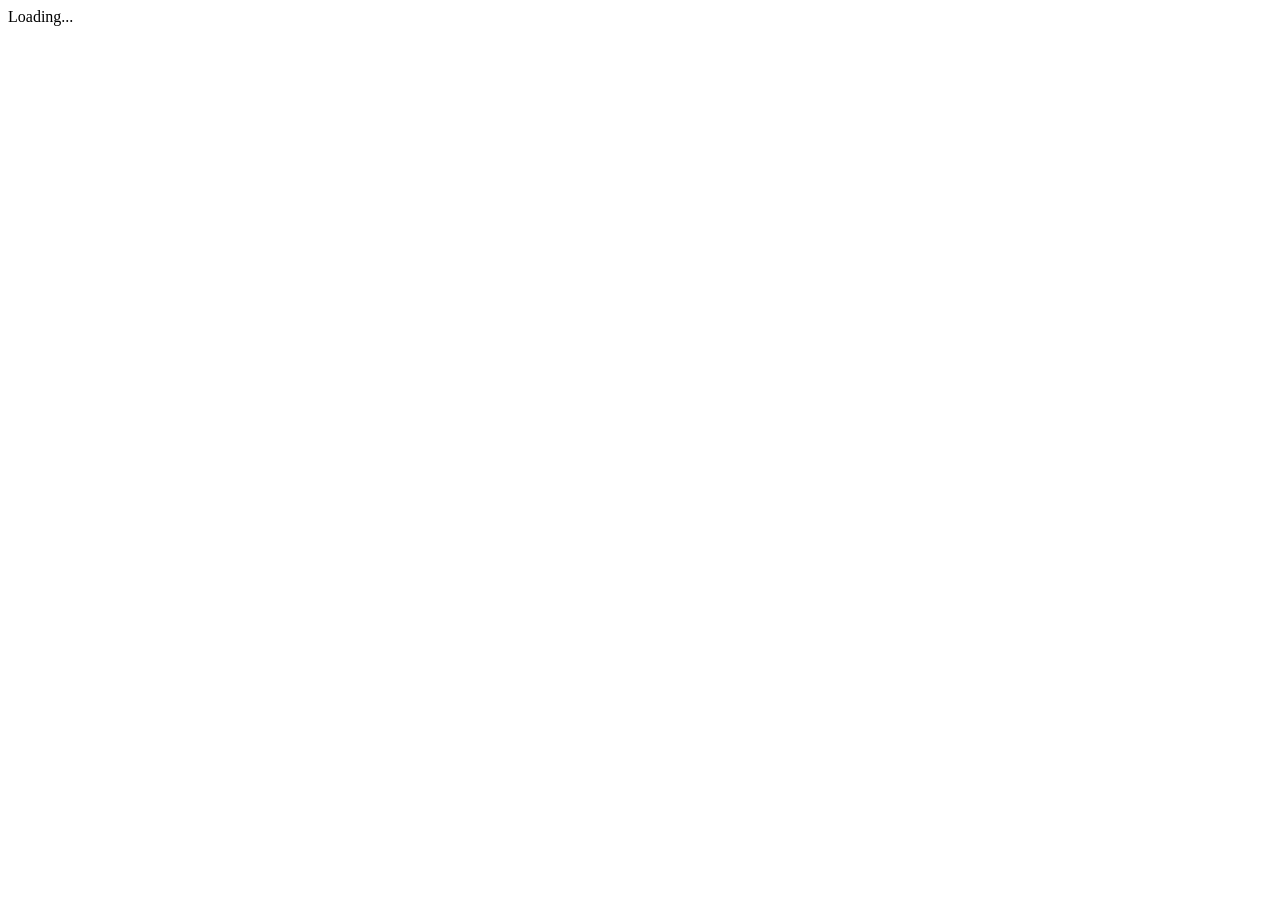
==== index.html @ 559d3e74 "test" ====
<html>
  <head>
    <base href="/">

    <title>Angular 2 Portfolio</title>
    <meta charset="UTF-8">
    <meta name="viewport" content="width=device-width, initial-scale=1">
    <link rel="stylesheet" href="node_modules/bootstrap/dist/css/bootstrap.min.css">
    <link rel="stylesheet" href="styles.css">
    <!-- 1. Load libraries -->
     <!-- Polyfill(s) for older browsers -->
    <script src="node_modules/jquery/dist/jquery.min.js"></script>
    <script src="node_modules/bootstrap/dist/js/bootstrap.min.js"></script>
    <script src="node_modules/core-js/client/shim.min.js"></script>
    <script src="node_modules/zone.js/dist/zone.js"></script>
    <script src="node_modules/reflect-metadata/Reflect.js"></script>
    <script src="node_modules/systemjs/dist/system.src.js"></script>
    <!-- 2. Configure SystemJS -->
    <script src="systemjs.config.js"></script>
    <script>
      System.import('app').catch(function(err){ console.error(err); });
    </script>
  </head>
  <!-- 3. Display the application -->
  <body>
    <my-app>Loading...</my-app>
  </body>
</html>
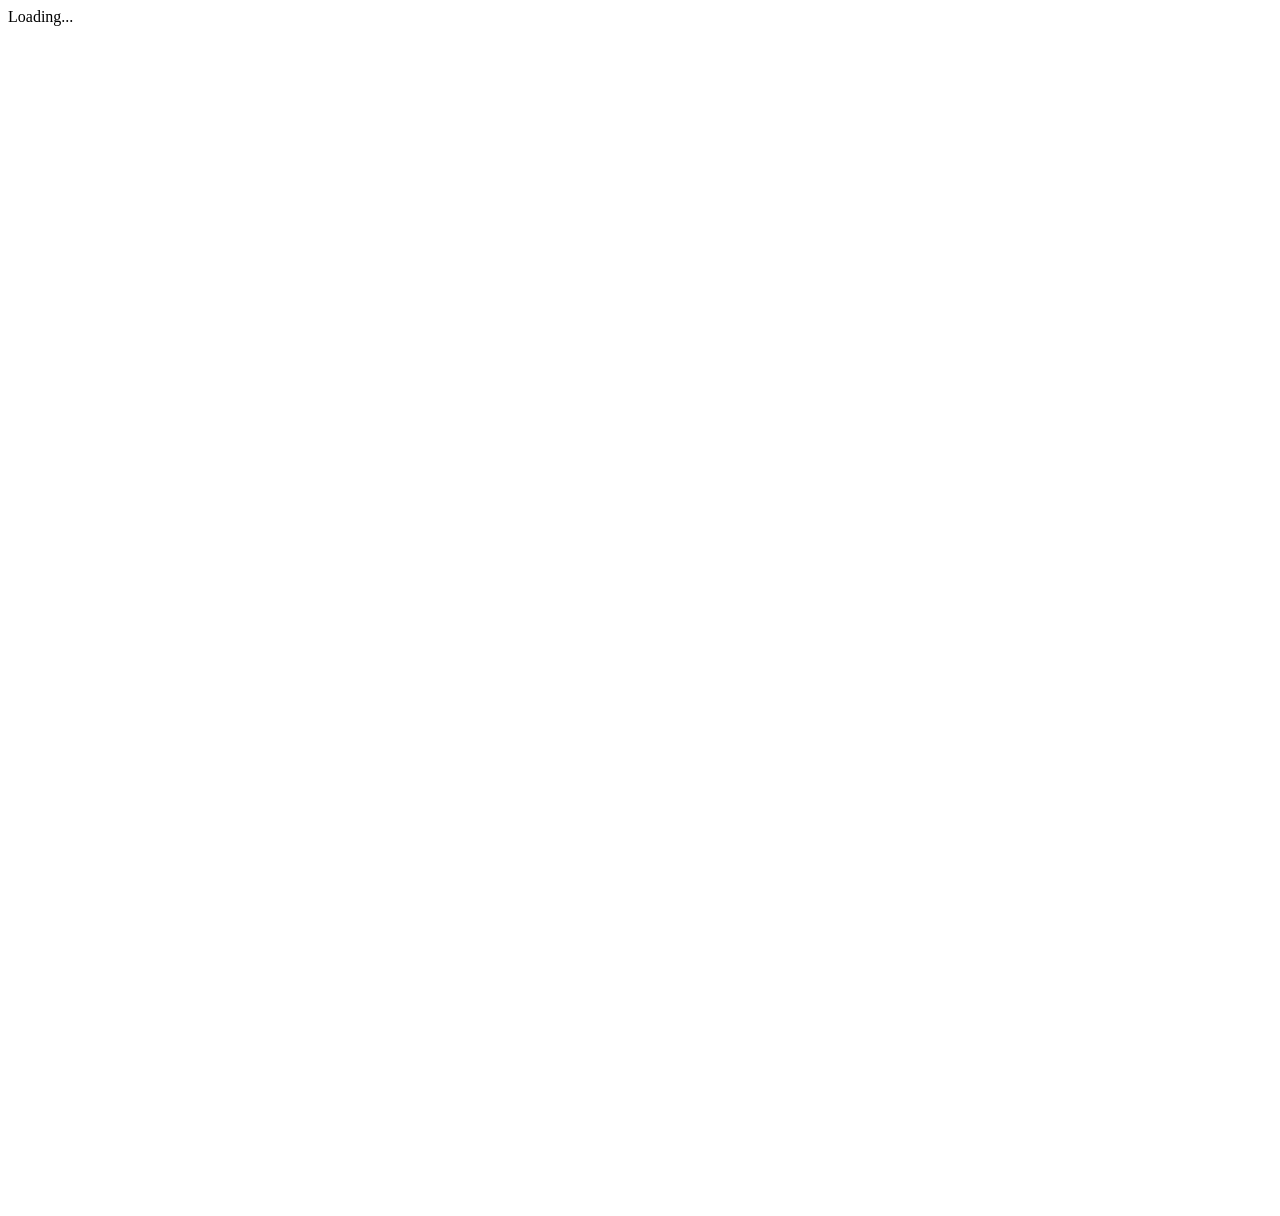
==== commit e36b78e6: "routing" ====
--- a/index.html
+++ b/index.html
@@ -1,11 +1,12 @@
 <html>
   <head>
     <base href="/">
-
     <title>Angular 2 Portfolio</title>
     <meta charset="UTF-8">
     <meta name="viewport" content="width=device-width, initial-scale=1">
     <link rel="stylesheet" href="node_modules/bootstrap/dist/css/bootstrap.min.css">
+	
+    <link rel="stylesheet" href="album.css">
     <link rel="stylesheet" href="styles.css">
     <!-- 1. Load libraries -->
      <!-- Polyfill(s) for older browsers -->
--- a/album.css
+++ b/album.css
@@ -0,0 +1,58 @@
+body {
+  min-height: 75rem; /* Can be removed; just added for demo purposes */
+}
+
+.navbar {
+  margin-bottom: 0;
+}
+
+.jumbotron {
+  padding-top: 6rem;
+  padding-bottom: 6rem;
+  margin-bottom: 0;
+  background-color: #fff;
+}
+
+.jumbotron p:last-child {
+  margin-bottom: 0;
+}
+
+.jumbotron-heading {
+  font-weight: 300;
+}
+
+.jumbotron .container {
+  max-width: 40rem;
+}
+
+.album {
+  min-height: 50rem; /* Can be removed; just added for demo purposes */
+  padding-top: 3rem;
+  padding-bottom: 3rem;
+  background-color: #f7f7f7;
+}
+
+.card {
+  float: left;
+  width: 33.333%;
+  padding: .75rem;
+  margin-bottom: 2rem;
+  border: 0;
+}
+
+.card > img {
+  margin-bottom: .75rem;
+}
+
+.card-text {
+  font-size: 85%;
+}
+
+footer {
+  padding-top: 3rem;
+  padding-bottom: 3rem;
+}
+
+footer p {
+  margin-bottom: .25rem;
+}
--- a/styles.css
+++ b/styles.css
@@ -0,0 +1,46 @@
+body {
+  background-color: white;
+  color: black;
+}
+
+
+.navbar-wrapper {
+  position: absolute;
+  top: 0;
+  right: 0;
+  left: 0;
+  z-index: 20;
+}
+
+.navbar-wrapper > .container {
+  padding-right: 0;
+  padding-left: 0;
+}
+.navbar-wrapper .navbar {
+  padding-right: 15px;
+  padding-left: 15px;
+}
+.navbar-wrapper .navbar .container {
+  width: auto;
+}
+.navbar-inverse .navbar-nav>li.active {
+    color: #ffffff;
+	background: #000;
+}
+
+@media (min-width: 768px) {
+  .navbar-wrapper {
+    margin-top: 20px;
+  }
+  .navbar-wrapper .container {
+    padding-right: 15px;
+    padding-left: 15px;
+  }
+  .navbar-wrapper .navbar {
+    padding-right: 0;
+    padding-left: 0;
+  }
+  .navbar-wrapper .navbar {
+    border-radius: 4px;
+  }
+}
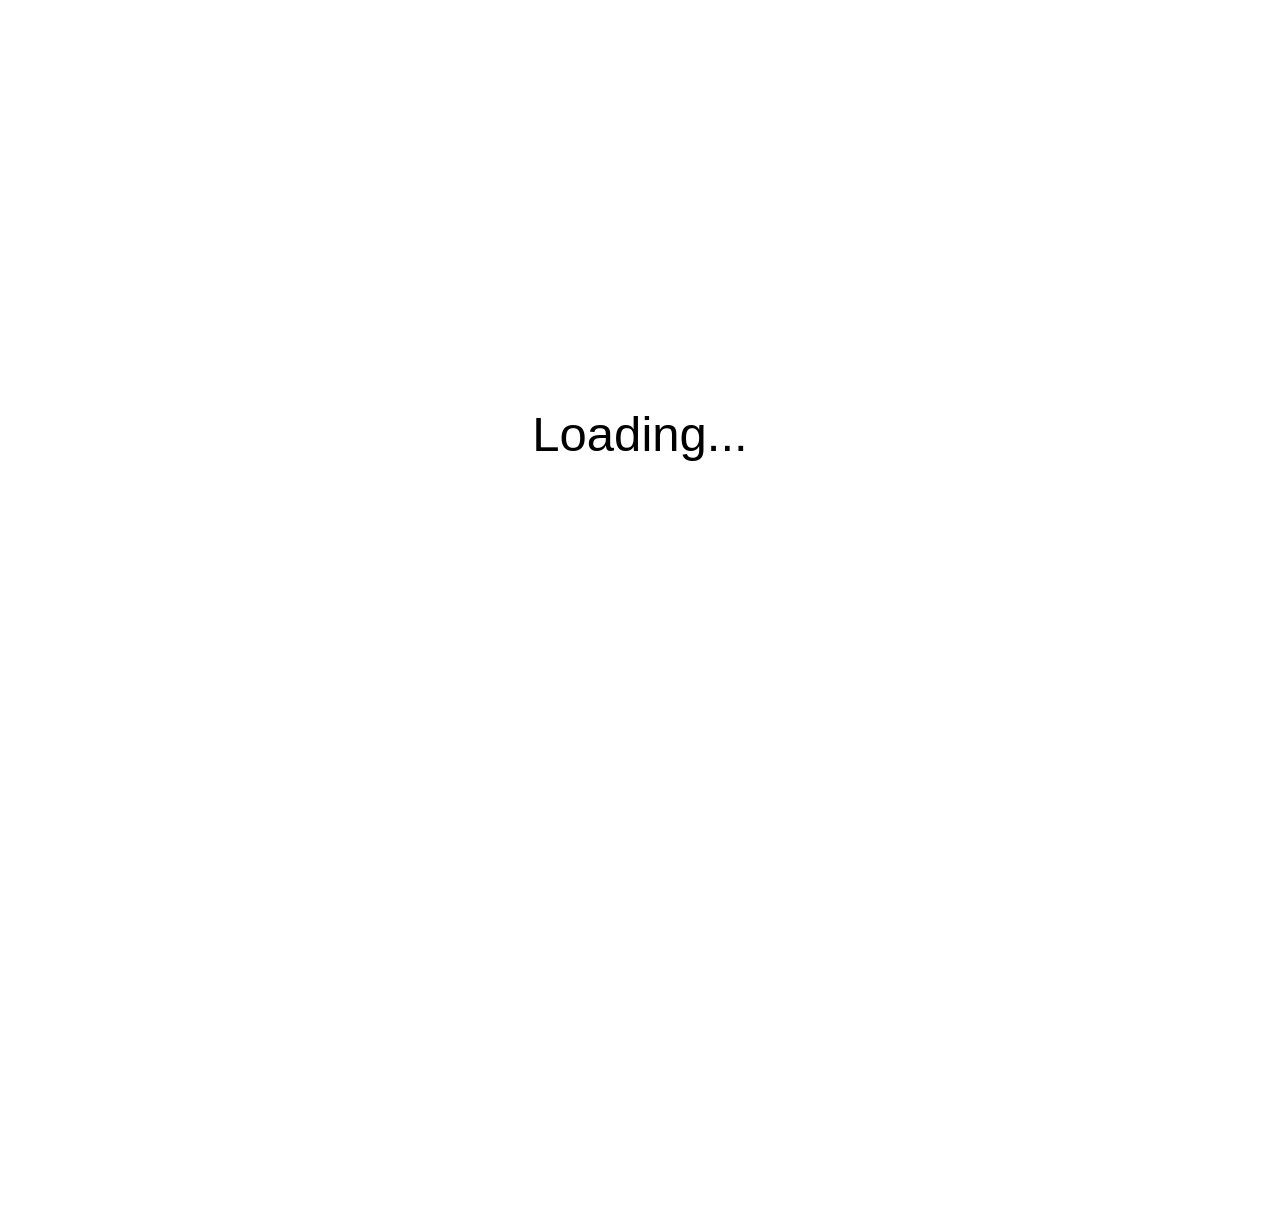
==== commit 82d5df6d: "design portfolio" ====
--- a/index.html
+++ b/index.html
@@ -3,10 +3,9 @@
     <base href="/">
     <title>Angular 2 Portfolio</title>
     <meta charset="UTF-8">
+	<link rel="icon" href="favicon.ico" type="image/x-icon">
     <meta name="viewport" content="width=device-width, initial-scale=1">
     <link rel="stylesheet" href="node_modules/bootstrap/dist/css/bootstrap.min.css">
-	
-    <link rel="stylesheet" href="album.css">
     <link rel="stylesheet" href="styles.css">
     <!-- 1. Load libraries -->
      <!-- Polyfill(s) for older browsers -->
@@ -24,6 +23,10 @@
   </head>
   <!-- 3. Display the application -->
   <body>
-    <my-app>Loading...</my-app>
+    <my-app>
+		<div class="cssload-preloader">
+			<span>L</span><span>o</span><span>a</span><span>d</span><span>i</span><span>n</span><span>g</span><span>.</span><span>.</span><span>.</span>
+		</div>
+	</my-app>
   </body>
 </html>
--- a/styles.css
+++ b/styles.css
@@ -3,7 +3,162 @@
   color: black;
 }
 
-
+/* preloader */
+
+.cssload-preloader {
+	font-family: Arial, Tahoma;
+	position: absolute;
+	top: 0px;
+	left: 0px;
+	right: 0px;
+	bottom: 0px;
+	z-index: 10;
+	display: box;
+		display: -o-box;
+		display: -ms-box;
+		display: -webkit-box;
+		display: -moz-box;
+	display: flex;
+		display: -o-flex;
+		display: -ms-flex;
+		display: -webkit-flex;
+		display: -moz-flex;
+	box-pack: center;
+		-o-box-pack: center;
+		-ms-box-pack: center;
+		-webkit-box-pack: center;
+		-moz-box-pack: center;
+	justify-content: center;
+		-o-justify-content: center;
+		-ms-justify-content: center;
+		-webkit-justify-content: center;
+		-moz-justify-content: center;
+	box-align: center;
+		-o-box-align: center;
+		-ms-box-align: center;
+		-webkit-box-align: center;
+		-moz-box-align: center;
+	align-items: center;
+		-o-align-items: center;
+		-ms-align-items: center;
+		-webkit-align-items: center;
+		-moz-align-items: center;
+	transform-style: preserve-3d;
+		-o-transform-style: preserve-3d;
+		-ms-transform-style: preserve-3d;
+		-webkit-transform-style: preserve-3d;
+		-moz-transform-style: preserve-3d;
+	perspective: 487px;
+		-o-perspective: 487px;
+		-ms-perspective: 487px;
+		-webkit-perspective: 487px;
+		-moz-perspective: 487px;
+	overflow: hidden;
+	animation: wobble 5.75s ease-in-out infinite;
+		-o-animation: wobble 5.75s ease-in-out infinite;
+		-ms-animation: wobble 5.75s ease-in-out infinite;
+		-webkit-animation: wobble 5.75s ease-in-out infinite;
+		-moz-animation: wobble 5.75s ease-in-out infinite;
+	padding-bottom: 2em;
+}
+
+
+.cssload-preloader > span {
+	font-size: 49px;
+	animation: 5.75s ease-in-out infinite;
+		-o-animation: 5.75s ease-in-out infinite;
+		-ms-animation: 5.75s ease-in-out infinite;
+		-webkit-animation: 5.75s ease-in-out infinite;
+		-moz-animation: 5.75s ease-in-out infinite;
+	color: transparent;
+	text-shadow: 0 0 0px rgb(0,0,0);
+}
+span:nth-child(-n+3) {
+	animation-delay: -2.88s;
+		-o-animation-delay: -2.88s;
+		-ms-animation-delay: -2.88s;
+		-webkit-animation-delay: -2.88s;
+		-moz-animation-delay: -2.88s;
+}
+
+span:nth-child(1),
+span:nth-last-child(1) {
+	animation-name: blur-1;
+		-o-animation-name: blur-1;
+		-ms-animation-name: blur-1;
+		-webkit-animation-name: blur-1;
+		-moz-animation-name: blur-1;
+}
+
+
+
+span:nth-child(2),
+span:nth-last-child(2) {
+	animation-name: blur-2;
+		-o-animation-name: blur-2;
+		-ms-animation-name: blur-2;
+		-webkit-animation-name: blur-2;
+		-moz-animation-name: blur-2;
+}
+
+
+
+span:nth-child(3),
+span:nth-last-child(3) {
+	animation-name: blur-3;
+		-o-animation-name: blur-3;
+		-ms-animation-name: blur-3;
+		-webkit-animation-name: blur-3;
+		-moz-animation-name: blur-3;
+}
+
+
+
+@keyframes wobble {
+	from, to {
+		transform: rotateY(-45deg);
+	}
+	50% {
+		transform: rotateY(45deg);
+	}
+}
+
+@-o-keyframes wobble {
+	from, to {
+		-o-transform: rotateY(-45deg);
+	}
+	50% {
+		-o-transform: rotateY(45deg);
+	}
+}
+
+@-ms-keyframes wobble {
+	from, to {
+		-ms-transform: rotateY(-45deg);
+	}
+	50% {
+		-ms-transform: rotateY(45deg);
+	}
+}
+
+@-webkit-keyframes wobble {
+	from, to {
+		-webkit-transform: rotateY(-45deg);
+	}
+	50% {
+		-webkit-transform: rotateY(45deg);
+	}
+}
+
+@-moz-keyframes wobble {
+	from, to {
+		-moz-transform: rotateY(-45deg);
+	}
+	50% {
+		-moz-transform: rotateY(45deg);
+	}
+}
+/* nav*/
 .navbar-wrapper {
   position: absolute;
   top: 0;
@@ -11,7 +166,6 @@
   left: 0;
   z-index: 20;
 }
-
 .navbar-wrapper > .container {
   padding-right: 0;
   padding-left: 0;
@@ -23,10 +177,7 @@
 .navbar-wrapper .navbar .container {
   width: auto;
 }
-.navbar-inverse .navbar-nav>li.active {
-    color: #ffffff;
-	background: #000;
-}
+
 
 @media (min-width: 768px) {
   .navbar-wrapper {
@@ -43,4 +194,64 @@
   .navbar-wrapper .navbar {
     border-radius: 4px;
   }
-}+}
+
+
+body {
+  min-height: 75rem; /* Can be removed; just added for demo purposes */
+}
+
+.navbar {
+  margin-bottom: 0;
+}
+
+.jumbotron {
+  padding-top: 6rem;
+  padding-bottom: 6rem;
+  margin-bottom: 0;
+  background-color: #fff;
+}
+
+.jumbotron p:last-child {
+  margin-bottom: 0;
+}
+
+.jumbotron-heading {
+  font-weight: 300;
+}
+
+.jumbotron .container {
+  max-width: 40rem;
+}
+
+.album {
+  min-height: 50rem; /* Can be removed; just added for demo purposes */
+  padding-top: 3rem;
+  padding-bottom: 3rem;
+  background-color: #f7f7f7;
+}
+
+.card {
+  float: left;
+  width: 33.333%;
+  padding: .75rem;
+  margin-bottom: 2rem;
+  border: 0;
+}
+
+.card > img {
+  margin-bottom: .75rem;
+}
+
+.card-text {
+  font-size: 85%;
+}
+
+footer {
+  padding-top: 3rem;
+  padding-bottom: 3rem;
+}
+
+footer p {
+  margin-bottom: .25rem;
+}
